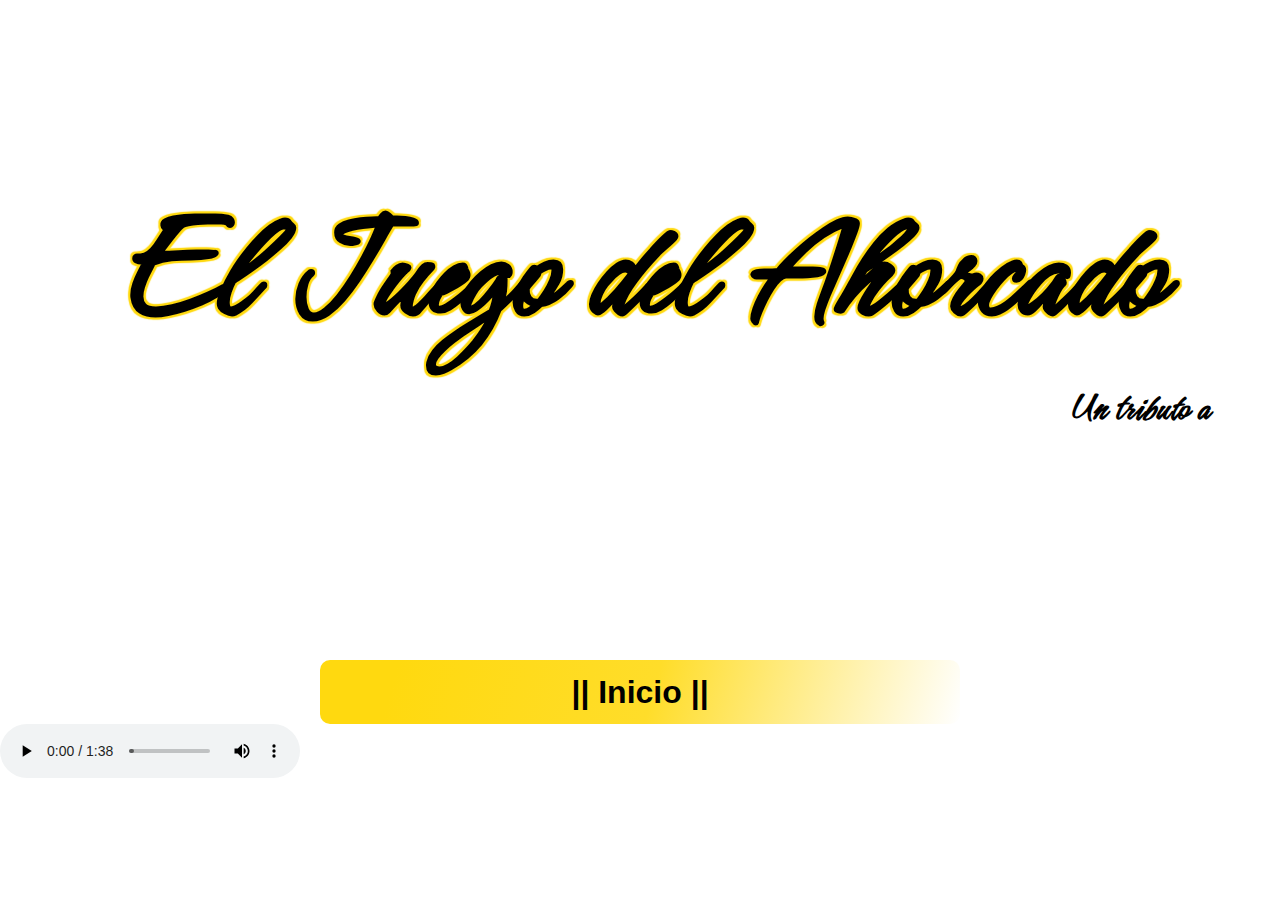
==== index.html @ 75731fef "desafio librerias y varios" ====
<!DOCTYPE html>
<html lang="es">

<head>

    <meta charset="UTF-8">
    <title>Juego del Ahorcado</title>

    <link rel="stylesheet" href="css/inicio.css">

    <link rel="preconnect" href="https://fonts.googleapis.com">
    <link rel="preconnect" href="https://fonts.gstatic.com">
    <link href="https://fonts.googleapis.com/css2?family=Hurricane&family=Poppins:ital,wght@0,400;1,100&display=swap"
        rel="stylesheet">

</head>

<body>



    <div class="containerIndex">
        <div class="titulo">
            <h1 class="tracking-in-expand-fwd-top">El Juego del Ahorcado</h1>
        </div>

        <div>
            <p class="subtitulo">Un tributo a </p>
        </div>
        <div class='navegacion'>

            <nav class="barraNav">

                <a href="./personajes.html" class="eleccion"> || Inicio ||</a>

            </nav>
        </div>
    </div>

   
    <footer></footer>

    <!-- <script src="./script.js"></script> -->

    <!-- <script src="./dom.js"> </script> -->
    
 <audio controls autoplay>

        <source src="./sounds/The Simpsons.mp3" type="audio/mpeg">

    </audio>
</body>

</html>
---- css/inicio.css ----
* {
  margin: 0;
  padding: 0;
  text-decoration: none;
  list-style: none;
  box-sizing: border-box;


  /* border: solid red 2px; */


}

body {
  background-image: url(../imagenes/fondoFamiliaYellow.jpeg);
  background-size: cover;
  font-weight: bolder;
}

.titulo {
  display: flex;
  padding-top: 10rem;
  justify-content: center;
  font-size: 5rem;
  font-family: "Hurricane", cursive;
  text-shadow: -2px -2px 1px #ffd90f, 2px 2px 1px #ffd90f, -2px 2px 1px #ffd90f,
    2px -2px 1px #ffd90f;
}

.subtitulo {
  color: black;
  font-size: 2.5rem;
  padding-left: 67rem;
  padding-bottom: 4rem;
  font-family: "Hurricane", cursive;
}

.navegacion {
  display: flex;
  justify-content: center;
}

.barraNav {
  margin-top: 10rem;
  border-radius: 10px;
  display: flex;
  justify-content: space-around;
  align-items: center;
  width: 40rem;
  height: 4rem;
  background: rgb(255, 217, 15);
  background: linear-gradient(106deg, rgba(255, 217, 15, 1) 12%, rgba(255, 221, 42, 1) 52%, rgba(255, 255, 255, 1) 100%);
  font-family: 'Lucida Sans', 'Lucida Sans Regular', 'Lucida Grande', 'Lucida Sans Unicode', Geneva, Verdana, sans-serif;
  font-size: xx-large;
  font: black;

}

a {
  color: black;

}

/* USO LIBRERIA*/
.tracking-in-expand-fwd-top {
	-webkit-animation: tracking-in-expand-fwd-top 0.8s cubic-bezier(0.215, 0.610, 0.355, 1.000) both;
	        animation: tracking-in-expand-fwd-top 0.8s cubic-bezier(0.215, 0.610, 0.355, 1.000) both;
}
/* ----------------------------------------------
 * Generated by Animista on 2022-4-11 11:50:34
 * Licensed under FreeBSD License.
 * See http://animista.net/license for more info. 
 * w: http://animista.net, t: @cssanimista
 * ---------------------------------------------- */

/**
 * ----------------------------------------
 * animation tracking-in-expand-fwd-top
 * ----------------------------------------
 */
 @-webkit-keyframes tracking-in-expand-fwd-top {
  0% {
    letter-spacing: -0.5em;
    -webkit-transform: translateZ(-700px) translateY(-500px);
            transform: translateZ(-700px) translateY(-500px);
    opacity: 0;
  }
  40% {
    opacity: 0.6;
  }
  100% {
    -webkit-transform: translateZ(0) translateY(0);
            transform: translateZ(0) translateY(0);
    opacity: 1;
  }
}
@keyframes tracking-in-expand-fwd-top {
  0% {
    letter-spacing: -0.5em;
    -webkit-transform: translateZ(-700px) translateY(-500px);
            transform: translateZ(-700px) translateY(-500px);
    opacity: 0;
  }
  40% {
    opacity: 0.6;
  }
  100% {
    -webkit-transform: translateZ(0) translateY(0);
            transform: translateZ(0) translateY(0);
    opacity: 1;
  }
}


.wobble-hor-bottom {
	-webkit-animation: wobble-hor-bottom 0.8s both;
	        animation: wobble-hor-bottom 0.8s both;
}

 @-webkit-keyframes wobble-hor-bottom {
  0%,
  100% {
    -webkit-transform: translateX(0%);
            transform: translateX(0%);
    -webkit-transform-origin: 50% 50%;
            transform-origin: 50% 50%;
  }
  15% {
    -webkit-transform: translateX(-30px) rotate(-6deg);
            transform: translateX(-30px) rotate(-6deg);
  }
  30% {
    -webkit-transform: translateX(15px) rotate(6deg);
            transform: translateX(15px) rotate(6deg);
  }
  45% {
    -webkit-transform: translateX(-15px) rotate(-3.6deg);
            transform: translateX(-15px) rotate(-3.6deg);
  }
  60% {
    -webkit-transform: translateX(9px) rotate(2.4deg);
            transform: translateX(9px) rotate(2.4deg);
  }
  75% {
    -webkit-transform: translateX(-6px) rotate(-1.2deg);
            transform: translateX(-6px) rotate(-1.2deg);
  }
}
@keyframes wobble-hor-bottom {
  0%,
  100% {
    -webkit-transform: translateX(0%);
            transform: translateX(0%);
    -webkit-transform-origin: 50% 50%;
            transform-origin: 50% 50%;
  }
  15% {
    -webkit-transform: translateX(-30px) rotate(-6deg);
            transform: translateX(-30px) rotate(-6deg);
  }
  30% {
    -webkit-transform: translateX(15px) rotate(6deg);
            transform: translateX(15px) rotate(6deg);
  }
  45% {
    -webkit-transform: translateX(-15px) rotate(-3.6deg);
            transform: translateX(-15px) rotate(-3.6deg);
  }
  60% {
    -webkit-transform: translateX(9px) rotate(2.4deg);
            transform: translateX(9px) rotate(2.4deg);
  }
  75% {
    -webkit-transform: translateX(-6px) rotate(-1.2deg);
            transform: translateX(-6px) rotate(-1.2deg);
  }
}
h2 {
  font-size: 2rem;
}

.start {
  display: flex;
  justify-content: center;
}

#botonInicio {
  height: 8rem;
  width: 15rem;
  font-size: 2rem;
}
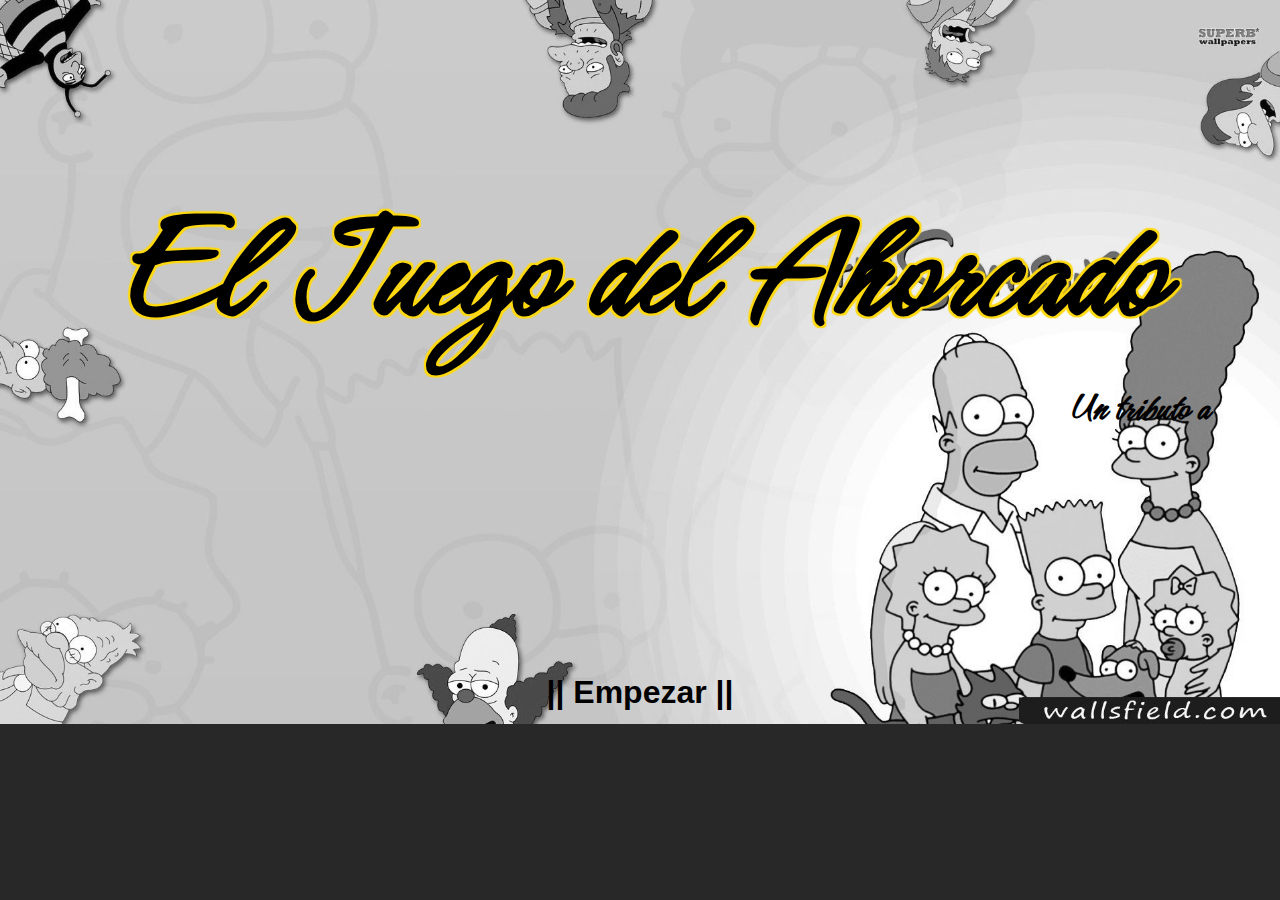
==== commit d52ddcac: "desafio API" ====
--- a/index.html
+++ b/index.html
@@ -18,7 +18,7 @@
 <body>
 
 
-
+<div class="bandaCentral">
     <div class="containerIndex">
         <div class="titulo">
             <h1 class="tracking-in-expand-fwd-top">El Juego del Ahorcado</h1>
@@ -26,29 +26,31 @@
 
         <div>
             <p class="subtitulo">Un tributo a </p>
+
+
         </div>
         <div class='navegacion'>
 
             <nav class="barraNav">
 
-                <a href="./personajes.html" class="eleccion"> || Inicio ||</a>
+                <a href="./personajes.html" class="eleccion"> || Empezar ||</a>
 
             </nav>
         </div>
     </div>
-
-   
+</div>
+ 
     <footer></footer>
 
     <!-- <script src="./script.js"></script> -->
 
-    <!-- <script src="./dom.js"> </script> -->
     
- <audio controls autoplay>
+
+ <!-- <audio controls autoplay>
 
         <source src="./sounds/The Simpsons.mp3" type="audio/mpeg">
 
-    </audio>
+    </audio> -->
 </body>
 
 </html>--- a/css/inicio.css
+++ b/css/inicio.css
@@ -12,10 +12,18 @@
 }
 
 body {
-  background-image: url(../imagenes/fondoFamiliaYellow.jpeg);
+ background-image: url(../imagenes/BNfondoFamiliaYellow.jpeg);
+  background-color: rgb(40, 40, 40);
+  background-size: 100%;
+  background-repeat: no-repeat;
   background-size: cover;
   font-weight: bolder;
 }
+
+
+
+
+
 
 .titulo {
   display: flex;
@@ -48,14 +56,18 @@
   align-items: center;
   width: 40rem;
   height: 4rem;
-  background: rgb(255, 217, 15);
-  background: linear-gradient(106deg, rgba(255, 217, 15, 1) 12%, rgba(255, 221, 42, 1) 52%, rgba(255, 255, 255, 1) 100%);
+  background: rgb(255, 217, 15, 0);
   font-family: 'Lucida Sans', 'Lucida Sans Regular', 'Lucida Grande', 'Lucida Sans Unicode', Geneva, Verdana, sans-serif;
   font-size: xx-large;
   font: black;
 
 }
 
+.barraNav:hover {
+  background-color: rgb(255, 217, 15, 0.2);
+  ;
+}
+
 a {
   color: black;
 
@@ -63,9 +75,10 @@
 
 /* USO LIBRERIA*/
 .tracking-in-expand-fwd-top {
-	-webkit-animation: tracking-in-expand-fwd-top 0.8s cubic-bezier(0.215, 0.610, 0.355, 1.000) both;
-	        animation: tracking-in-expand-fwd-top 0.8s cubic-bezier(0.215, 0.610, 0.355, 1.000) both;
-}
+  -webkit-animation: tracking-in-expand-fwd-top 0.8s cubic-bezier(0.215, 0.610, 0.355, 1.000) both;
+  animation: tracking-in-expand-fwd-top 0.8s cubic-bezier(0.215, 0.610, 0.355, 1.000) both;
+}
+
 /* ----------------------------------------------
  * Generated by Animista on 2022-4-11 11:50:34
  * Licensed under FreeBSD License.
@@ -78,103 +91,122 @@
  * animation tracking-in-expand-fwd-top
  * ----------------------------------------
  */
- @-webkit-keyframes tracking-in-expand-fwd-top {
+@-webkit-keyframes tracking-in-expand-fwd-top {
   0% {
     letter-spacing: -0.5em;
     -webkit-transform: translateZ(-700px) translateY(-500px);
-            transform: translateZ(-700px) translateY(-500px);
+    transform: translateZ(-700px) translateY(-500px);
     opacity: 0;
   }
+
   40% {
     opacity: 0.6;
   }
+
   100% {
     -webkit-transform: translateZ(0) translateY(0);
-            transform: translateZ(0) translateY(0);
+    transform: translateZ(0) translateY(0);
     opacity: 1;
   }
 }
+
 @keyframes tracking-in-expand-fwd-top {
   0% {
     letter-spacing: -0.5em;
     -webkit-transform: translateZ(-700px) translateY(-500px);
-            transform: translateZ(-700px) translateY(-500px);
+    transform: translateZ(-700px) translateY(-500px);
     opacity: 0;
   }
+
   40% {
     opacity: 0.6;
   }
+
   100% {
     -webkit-transform: translateZ(0) translateY(0);
-            transform: translateZ(0) translateY(0);
+    transform: translateZ(0) translateY(0);
     opacity: 1;
   }
 }
 
 
 .wobble-hor-bottom {
-	-webkit-animation: wobble-hor-bottom 0.8s both;
-	        animation: wobble-hor-bottom 0.8s both;
-}
-
- @-webkit-keyframes wobble-hor-bottom {
+  -webkit-animation: wobble-hor-bottom 0.8s both;
+  animation: wobble-hor-bottom 0.8s both;
+}
+
+@-webkit-keyframes wobble-hor-bottom {
+
   0%,
   100% {
     -webkit-transform: translateX(0%);
-            transform: translateX(0%);
+    transform: translateX(0%);
     -webkit-transform-origin: 50% 50%;
-            transform-origin: 50% 50%;
-  }
+    transform-origin: 50% 50%;
+  }
+
   15% {
     -webkit-transform: translateX(-30px) rotate(-6deg);
-            transform: translateX(-30px) rotate(-6deg);
-  }
+    transform: translateX(-30px) rotate(-6deg);
+  }
+
   30% {
     -webkit-transform: translateX(15px) rotate(6deg);
-            transform: translateX(15px) rotate(6deg);
-  }
+    transform: translateX(15px) rotate(6deg);
+  }
+
   45% {
     -webkit-transform: translateX(-15px) rotate(-3.6deg);
-            transform: translateX(-15px) rotate(-3.6deg);
-  }
+    transform: translateX(-15px) rotate(-3.6deg);
+  }
+
   60% {
     -webkit-transform: translateX(9px) rotate(2.4deg);
-            transform: translateX(9px) rotate(2.4deg);
-  }
+    transform: translateX(9px) rotate(2.4deg);
+  }
+
   75% {
     -webkit-transform: translateX(-6px) rotate(-1.2deg);
-            transform: translateX(-6px) rotate(-1.2deg);
-  }
-}
+    transform: translateX(-6px) rotate(-1.2deg);
+  }
+}
+
 @keyframes wobble-hor-bottom {
+
   0%,
   100% {
     -webkit-transform: translateX(0%);
-            transform: translateX(0%);
+    transform: translateX(0%);
     -webkit-transform-origin: 50% 50%;
-            transform-origin: 50% 50%;
-  }
+    transform-origin: 50% 50%;
+  }
+
   15% {
     -webkit-transform: translateX(-30px) rotate(-6deg);
-            transform: translateX(-30px) rotate(-6deg);
-  }
+    transform: translateX(-30px) rotate(-6deg);
+  }
+
   30% {
     -webkit-transform: translateX(15px) rotate(6deg);
-            transform: translateX(15px) rotate(6deg);
-  }
+    transform: translateX(15px) rotate(6deg);
+  }
+
   45% {
     -webkit-transform: translateX(-15px) rotate(-3.6deg);
-            transform: translateX(-15px) rotate(-3.6deg);
-  }
+    transform: translateX(-15px) rotate(-3.6deg);
+  }
+
   60% {
     -webkit-transform: translateX(9px) rotate(2.4deg);
-            transform: translateX(9px) rotate(2.4deg);
-  }
+    transform: translateX(9px) rotate(2.4deg);
+  }
+
   75% {
     -webkit-transform: translateX(-6px) rotate(-1.2deg);
-            transform: translateX(-6px) rotate(-1.2deg);
-  }
-}
+    transform: translateX(-6px) rotate(-1.2deg);
+  }
+}
+
 h2 {
   font-size: 2rem;
 }
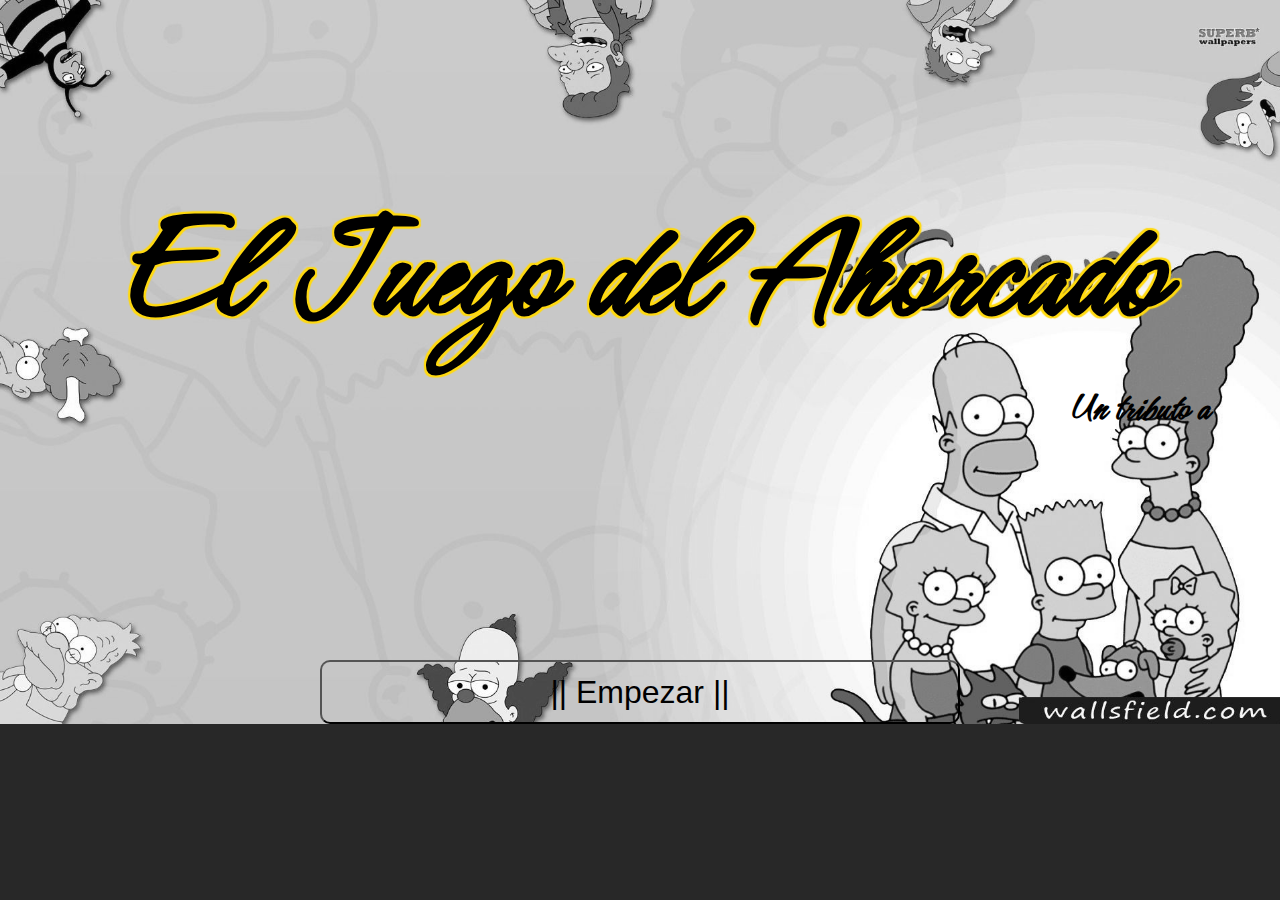
==== commit 08675c53: "cambio botones" ====
--- a/index.html
+++ b/index.html
@@ -5,6 +5,7 @@
 
     <meta charset="UTF-8">
     <title>Juego del Ahorcado</title>
+    <link rel="icon" href="./imagenes/favicon.png">
 
     <link rel="stylesheet" href="css/inicio.css">
 
@@ -31,10 +32,10 @@
         </div>
         <div class='navegacion'>
 
-            <nav class="barraNav">
+            <nav class="arraNav">
 
-                <a href="./personajes.html" class="eleccion"> || Empezar ||</a>
-
+            <button class="barraNav"> <a href="./personajes.html" class="eleccion"> || Empezar ||</a>
+            </button>    
             </nav>
         </div>
     </div>
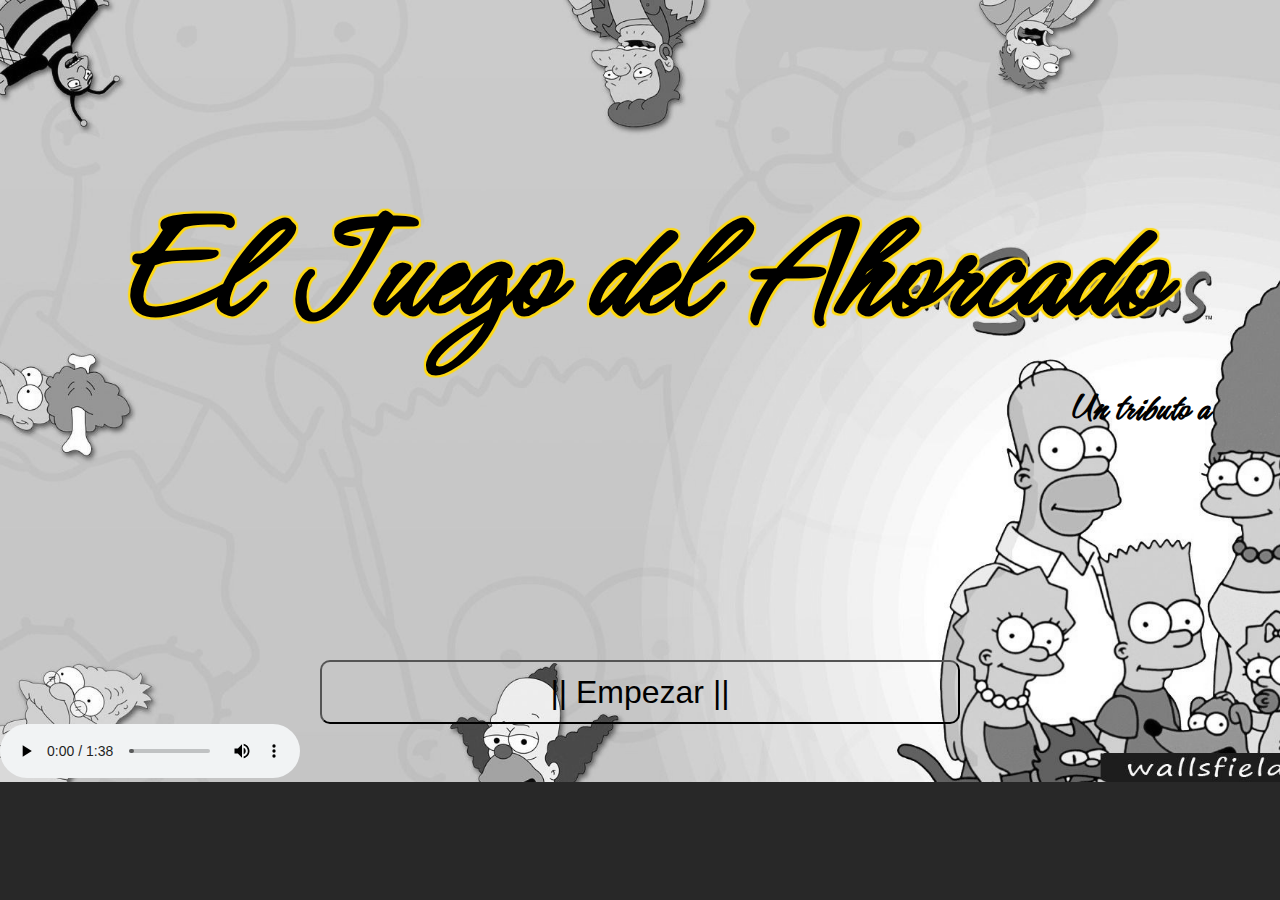
==== commit 2a992d96: "entregaFinal" ====
--- a/index.html
+++ b/index.html
@@ -2,13 +2,10 @@
 <html lang="es">
 
 <head>
-
     <meta charset="UTF-8">
     <title>Juego del Ahorcado</title>
     <link rel="icon" href="./imagenes/favicon.png">
-
     <link rel="stylesheet" href="css/inicio.css">
-
     <link rel="preconnect" href="https://fonts.googleapis.com">
     <link rel="preconnect" href="https://fonts.gstatic.com">
     <link href="https://fonts.googleapis.com/css2?family=Hurricane&family=Poppins:ital,wght@0,400;1,100&display=swap"
@@ -17,41 +14,26 @@
 </head>
 
 <body>
-
-
-<div class="bandaCentral">
-    <div class="containerIndex">
-        <div class="titulo">
-            <h1 class="tracking-in-expand-fwd-top">El Juego del Ahorcado</h1>
-        </div>
-
-        <div>
-            <p class="subtitulo">Un tributo a </p>
-
-
-        </div>
-        <div class='navegacion'>
-
-            <nav class="arraNav">
-
-            <button class="barraNav"> <a href="./personajes.html" class="eleccion"> || Empezar ||</a>
-            </button>    
-            </nav>
+    <div class="bandaCentral">
+        <div class="containerIndex">
+            <div class="titulo">
+                <h1 class="tracking-in-expand-fwd-top">El Juego del Ahorcado</h1>
+            </div>
+            <div>
+                <p class="subtitulo">Un tributo a </p>
+            </div>
+            <div class='navegacion'>
+                <nav class="arraNav">
+                    <button class="barraNav"> <a href="personajes.html" class="eleccion"> || Empezar ||</a>
+                    </button>
+                </nav>
+            </div>
         </div>
     </div>
-</div>
- 
     <footer></footer>
-
-    <!-- <script src="./script.js"></script> -->
-
-    
-
- <!-- <audio controls autoplay>
-
+    <audio controls autoplay>
         <source src="./sounds/The Simpsons.mp3" type="audio/mpeg">
-
-    </audio> -->
+    </audio>
 </body>
 
 </html>--- a/css/inicio.css
+++ b/css/inicio.css
@@ -4,26 +4,16 @@
   text-decoration: none;
   list-style: none;
   box-sizing: border-box;
-
-
-  /* border: solid red 2px; */
-
-
 }
 
 body {
- background-image: url(../imagenes/BNfondoFamiliaYellow.jpeg);
+  background-image: url(../imagenes/BNfondoFamiliaYellow.jpeg);
   background-color: rgb(40, 40, 40);
   background-size: 100%;
   background-repeat: no-repeat;
   background-size: cover;
   font-weight: bolder;
 }
-
-
-
-
-
 
 .titulo {
   display: flex;
@@ -79,18 +69,7 @@
   animation: tracking-in-expand-fwd-top 0.8s cubic-bezier(0.215, 0.610, 0.355, 1.000) both;
 }
 
-/* ----------------------------------------------
- * Generated by Animista on 2022-4-11 11:50:34
- * Licensed under FreeBSD License.
- * See http://animista.net/license for more info. 
- * w: http://animista.net, t: @cssanimista
- * ---------------------------------------------- */
-
-/**
- * ----------------------------------------
- * animation tracking-in-expand-fwd-top
- * ----------------------------------------
- */
+
 @-webkit-keyframes tracking-in-expand-fwd-top {
   0% {
     letter-spacing: -0.5em;
